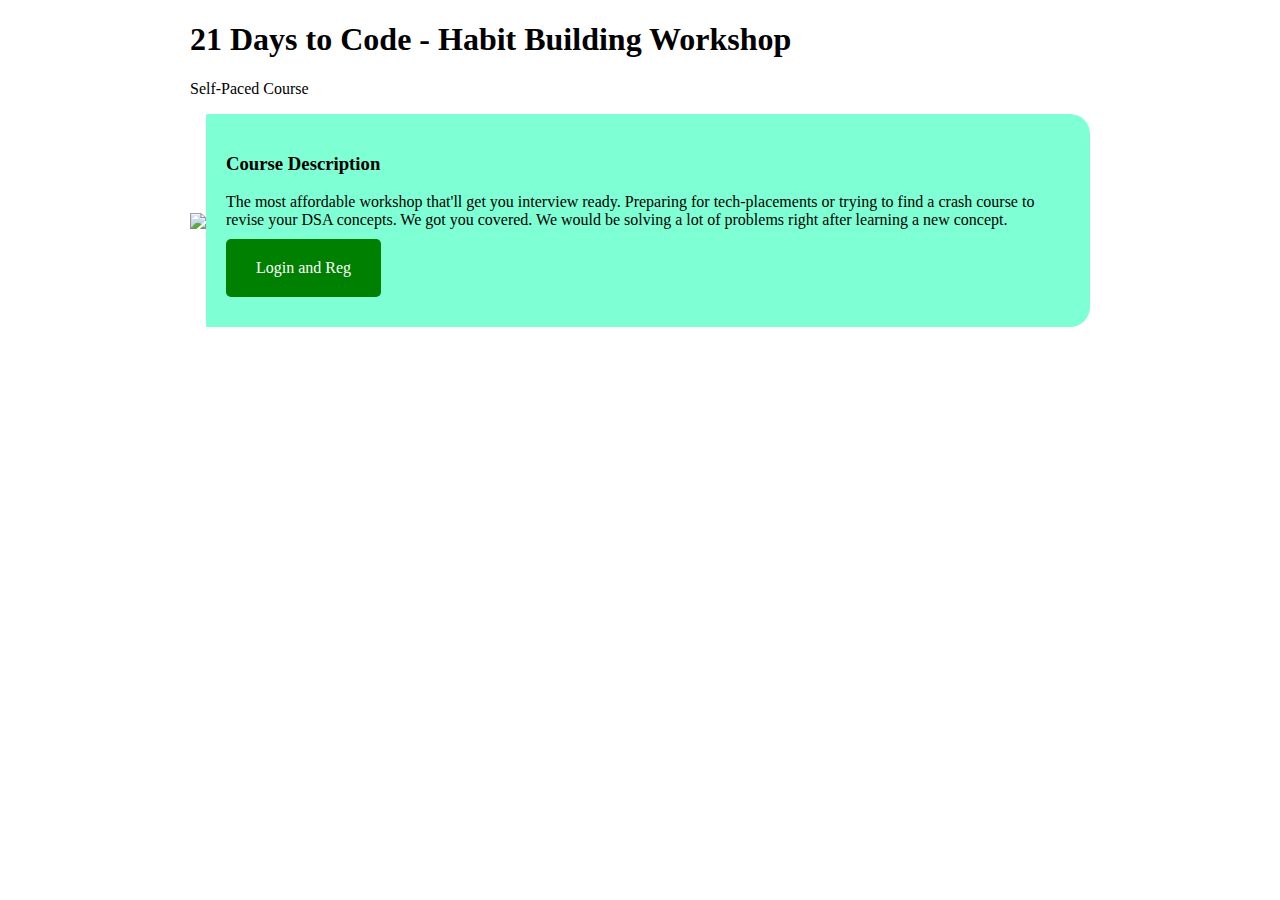
==== courses-outline.html @ a5de46fc "added; course-outline" ====
<!DOCTYPE html>
<html lang="en">
  <head>
    <meta charset="UTF-8" />
    <meta http-equiv="X-UA-Compatible" content="IE=edge" />
    <meta name="viewport" content="width=device-width, initial-scale=1.0" />
    <title>Document</title>
    <link rel="stylesheet" href="courses-outline.css" />
  </head>
  <body>
    <section class="hero">
      <div class="hero-wrapper">
        <div class="title">
          <h1>21 Days to Code - Habit Building Workshop</h1>
          <p>Self-Paced Course</p>
        </div>
        <div class="hero-card">
          <img src="https://picsum.photos/430/310" class="hero-card-image" />
          <div class="hero-card-detailes">
            <h3 class="hero-card-detailes-title">Course Description</h3>
            <div class="hero-card-detailes-description">
              The most affordable workshop that'll get you interview ready.
              Preparing for tech-placements or trying to find a crash course to
              revise your DSA concepts. We got you covered. We would be solving
              a lot of problems right after learning a new concept.
            </div>
            <a class="btn hero-card-detailes-btn">Login and Reg</a>
          </div>
        </div>
      </div>
    </section>
  </body>
</html>
---- courses-outline.css ----
body {
  margin: 0;
}
.hero-wrapper {
  width: 900px;
  margin: auto;
}
.hero-card {
  display: flex;
  flex-direction: row;
  flex: 1 1;
  border-radius: 20px;
  overflow: hidden;
  align-items: center;
  justify-content: center;
}
.hero-card-detailes {
  height: 100%;
  padding: 20px;
  background-color: aquamarine;
  display: block;
}
.btn {
  border-radius: 5px;
  background-color: green;
  color: white;
  text-decoration: none;
  padding: 20px 30px;

  display: inline-block;
  margin: 10px 0px;
}
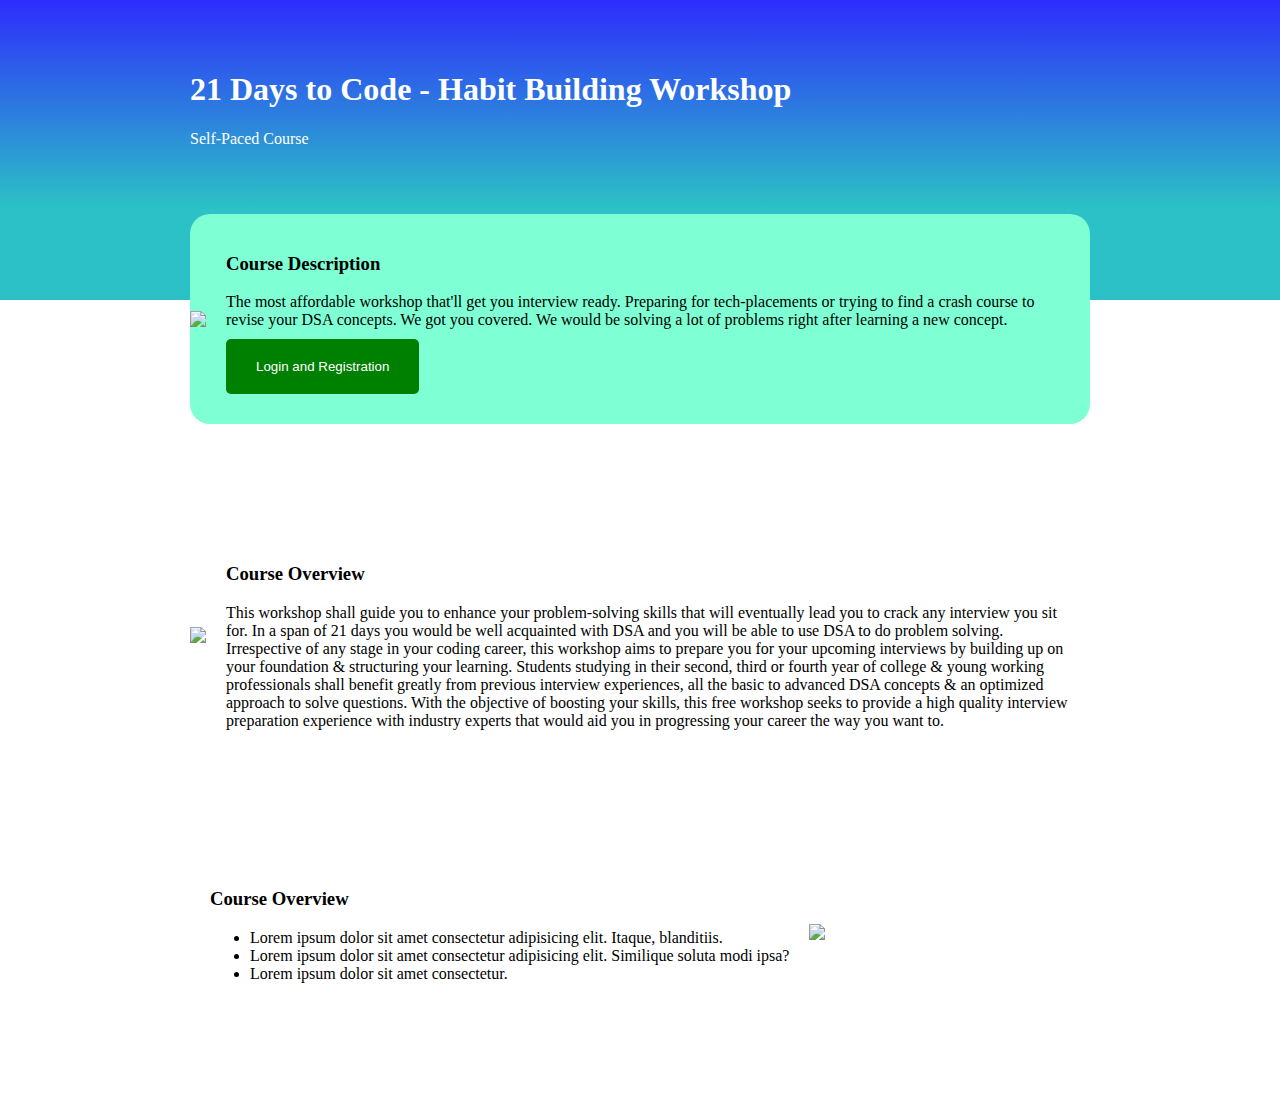
==== commit 38f5a2e9: "added: course-overview" ====
--- a/courses-outline.html
+++ b/courses-outline.html
@@ -9,8 +9,9 @@
   </head>
   <body>
     <section class="hero">
-      <div class="hero-wrapper">
-        <div class="title">
+      <div class="hero-background"></div>
+      <div class="container">
+        <div class="hero-title">
           <h1>21 Days to Code - Habit Building Workshop</h1>
           <p>Self-Paced Course</p>
         </div>
@@ -24,7 +25,57 @@
               revise your DSA concepts. We got you covered. We would be solving
               a lot of problems right after learning a new concept.
             </div>
-            <a class="btn hero-card-detailes-btn">Login and Reg</a>
+            <button class="btn hero-card-detailes-btn">
+              Login and Registration
+            </button>
+          </div>
+        </div>
+      </div>
+    </section>
+
+    <section class="course-overview">
+      <div class="container">
+        <div class="course-overview-wrapper">
+          <div class="course-img">
+            <img src="https://picsum.photos/210/310" class="hero-card-image" />
+          </div>
+          <div class="course-overview-p">
+            <h3 class="course-overview-title">Course Overview</h3>
+            <div class="course-overview-description">
+              This workshop shall guide you to enhance your problem-solving
+              skills that will eventually lead you to crack any interview you
+              sit for. In a span of 21 days you would be well acquainted with
+              DSA and you will be able to use DSA to do problem solving.
+              Irrespective of any stage in your coding career, this workshop
+              aims to prepare you for your upcoming interviews by building up on
+              your foundation & structuring your learning. Students studying in
+              their second, third or fourth year of college & young working
+              professionals shall benefit greatly from previous interview
+              experiences, all the basic to advanced DSA concepts & an optimized
+              approach to solve questions. With the objective of boosting your
+              skills, this free workshop seeks to provide a high quality
+              interview preparation experience with industry experts that would
+              aid you in progressing your career the way you want to.
+            </div>
+          </div>
+        </div>
+        <div class="course-overview-wrapper reverse">
+          <div class="course-overview-p">
+            <h3 class="course-overview-title">Course Overview</h3>
+            <ul class="course-overview-description">
+              <li>
+                Lorem ipsum dolor sit amet consectetur adipisicing elit. Itaque,
+                blanditiis.
+              </li>
+              <li>
+                Lorem ipsum dolor sit amet consectetur adipisicing elit.
+                Similique soluta modi ipsa?
+              </li>
+              <li>Lorem ipsum dolor sit amet consectetur.</li>
+            </ul>
+          </div>
+          <div class="course-img">
+            <img src="https://picsum.photos/210/210" class="hero-card-image" />
           </div>
         </div>
       </div>
--- a/courses-outline.css
+++ b/courses-outline.css
@@ -1,9 +1,30 @@
 body {
   margin: 0;
 }
-.hero-wrapper {
+.container {
   width: 900px;
   margin: auto;
+}
+.hero {
+  margin-bottom: 100px;
+}
+.hero-title {
+  color: white;
+  padding: 50px 0px;
+}
+.hero-background {
+  background: rgb(34, 190, 195);
+  background: linear-gradient(
+    0deg,
+    rgba(34, 190, 195, 0.9570028695071778) 31%,
+    rgba(46, 45, 253, 1) 100%
+  );
+  width: 100%;
+  height: 300px;
+  position: absolute;
+  z-index: -1;
+  top: 0;
+  left: 0;
 }
 .hero-card {
   display: flex;
@@ -13,11 +34,12 @@
   overflow: hidden;
   align-items: center;
   justify-content: center;
+  background-color: aquamarine;
 }
 .hero-card-detailes {
   height: 100%;
   padding: 20px;
-  background-color: aquamarine;
+
   display: block;
 }
 .btn {
@@ -26,7 +48,20 @@
   color: white;
   text-decoration: none;
   padding: 20px 30px;
-
+  border: none;
   display: inline-block;
   margin: 10px 0px;
 }
+.course-overview-wrapper {
+  display: flex;
+  flex-direction: row;
+  align-items: center;
+  margin: 100px 0px;
+}
+.course-overview-p {
+  height: 100%;
+  padding: 20px;
+}
+.course-overview-wrapper .reverse {
+  justify-content: space-between;
+}
